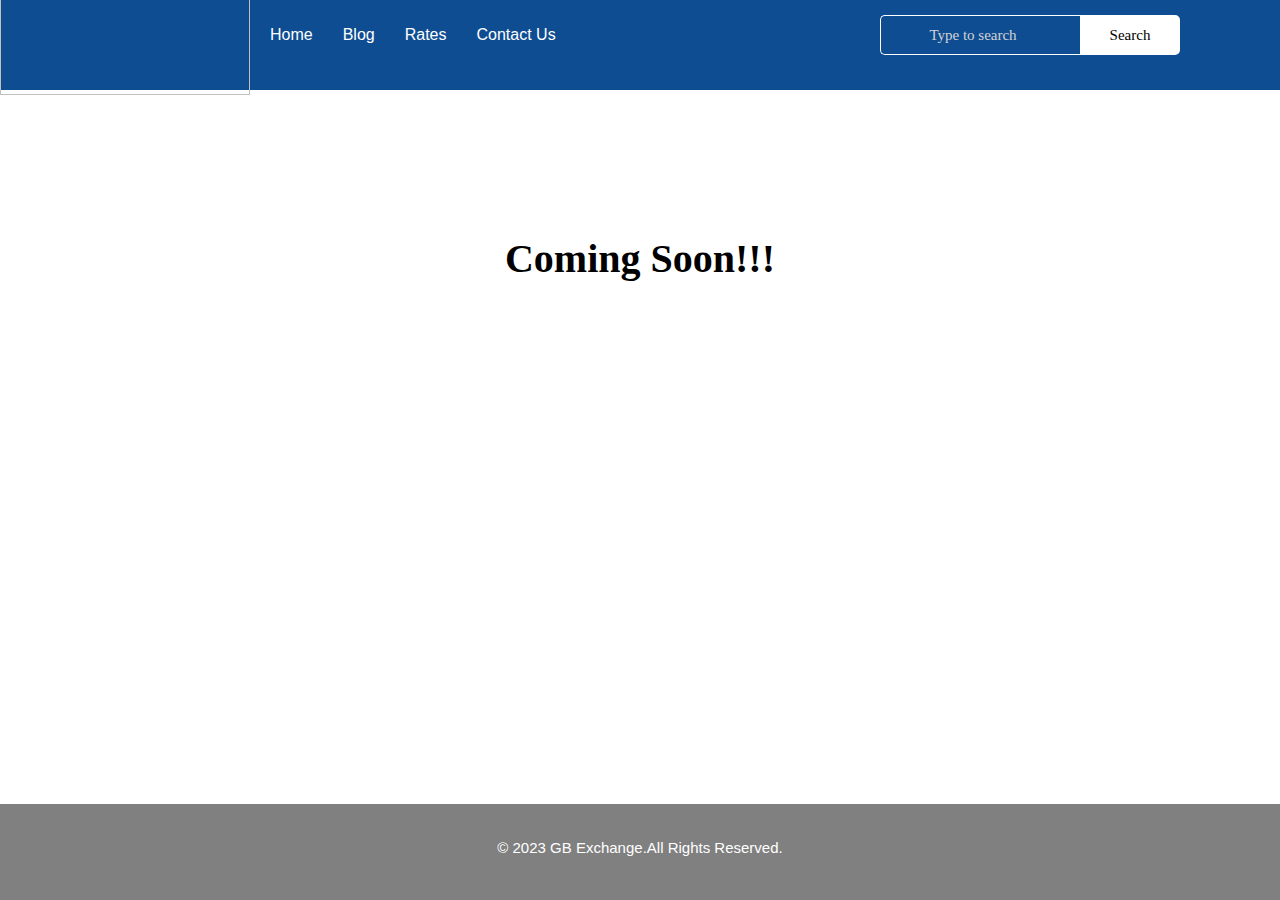
==== blog.html @ 2a78b82b "Add files via upload" ====
<!DOCTYPE html>
<html lang="en">

  <head>
    <title>Blogs | GB-Exchange</title>
    <link rel="stylesheet" href="style.css">
  </head>

  <body>
    <header>
      <div class="navbar">
          <div class="icon">
                  <img class="logo" src="img/GB LOGO.PNG" width="250" height="130">
          </div>

          <div class="menu">
            <ul>
                <li><a href="index.html">Home</a></li>
                <li><a href="blog.html">Blog</a></li>
                <li><a href="rate.html">Rates</a></li>
                <li><a href="contact.html">Contact Us</a></li>
            </ul>
        </div>

        <div class="search">
          <input class="srch" type="search" name="" placeholder="Type to search">
          <a href="#"><button class="btn2">Search</button></a>
        </div>
      </div>
    </header>

    <section>
      <div class="content2">
        <h1>Coming Soon!!!</h1>
      </div>
    </section>

    <footer> 
      <h2>&copy; 2023 GB Exchange.All Rights Reserved.</h2>
    </footer>    
  </body>

</html>
---- style.css ----
html{
  box-sizing: border-box;
  height: 100%;
}

header{
  background: #0e4d92;
  position: absolute;
  height: 10vh;
  left: 0;
  right: 0;
  z-index: 9999;
  top: 0;
}

body{
  position: relative;
  margin: 0;
  min-height: 100%;
  padding-top: 6.74rem;
  box-sizing: inherit;
  padding-bottom: 20rem;
}

footer{
  background: gray;
  padding: 35px;
  position: absolute;
  left: 0;
  right: 0;
  bottom: 0;
}

footer h2{
  color: white;
  text-align: center;
  font-size: 15px;
  font-family: Arial, Helvetica, sans-serif;
}

.icon{
  width: 200px;
  float: left;
  height: 70px;
  margin-top: -35px;
}

.menu{
  width: 400px;
  float: left;
  height: 70px;
  margin-top: -30px;
  margin-right: 50px;
}

ul{
  float: left;
  display: flex;
  justify-content: center;
  align-items: center;
}

ul li{
  list-style: none;
  margin-left: 30px;
  margin-top: 40px;
}

ul li a{
  text-decoration: none;
  color: #fff;
  font-family: Arial;
  font-style: bold;
  transition: 0.5s ease-in-out;
}

ul li a:hover{
  color: #00ffff;
}

.search{
  width: 0;
  float: right;
  margin-top: 0px;
  margin-right: 200px;
}

.srch{
  font-family: 'Times New Roman';
  width: 200px;
  height: 40px;
  background: transparent;
  border: 1px solid #fff;
  margin-top: 15px;
  color: #fff;
  border-right: none;
  float: right;
  border-bottom-left-radius: 5px;
  border-top-left-radius: 5px;
}

.btn2{
  width: 100px;
  height: 40px;
  background: #fff;
  border: 2px solid #fff;
  color: #000;
  font-size: 15px;
  border-bottom-right-radius: 5px;
  border-top-right-radius: 5px;
  margin-top: 15px;
}

::placeholder{
  color: #d3d3d3;
  text-align: center;
  font-size: 15px;
}

.btn2:focus{
  outline: none;
}
.srch:focus{
  outline: none;
}

.content{
  width: 1200px;
  margin: auto;
  color: #000;
  margin-left: 40px;
}

.content .par{
  color: #000;
  font-family:'Times New Roman', Times, serif;
  font-size: 20px;
  font-style: bold;
  margin-top: -20px;
}

.content h1{
  font-family:Cambria, Cochin, Georgia, Times, 'Times New Roman', serif;
  font-size: 40px;
}

.content .cn{
  width: 160px;
  height: 40px;
  background: #0e4d92;
  border: none;
  color: white;
  font-size: 18px;
  border-radius: 10px;
  cursor: pointer;
}

.cn:hover{
  background-color: #00ffff;
  color: #000;
}

.content span{
  color: #0e4d92;
  font-size: 50px;
}

.anime{
  margin-top: -300px;
  margin-left: 800px;
}

.section2{
  margin-top: 100px;
}
.content2{
  color: #000;
  text-align: center;
  margin: 0 auto;
  padding-top: 100px;
}

.content2 h1{
  font-family:Cambria, Cochin, Georgia, Times, 'Times New Roman', serif;
  font-size: 40px;
}

.content2 .par2{
  color: #000;
  font-family:'Times New Roman', Times, serif;
  font-size: 20px;
  font-style: bold;
  margin-top: -20px;
  line-height: 30px;
}

.content2 .cn2{
  width: 200px;
  height: 40px;
  background: #0e4d92;
  border: none;
  color: white;
  font-size: 18px;
  border-radius: 10px;
  cursor: pointer;
}

.cn2:hover{
  background-color: #00ffff;
  color: #000;
}

.container {
  padding-right: 15px;
  padding-left: 15px;
  margin-right: auto;
  margin-left: auto;
  margin-top: 250px;
  max-width: 1200px;
}

.container2 {
  padding-right: 15px;
  padding-left: 15px;
  margin-right: auto;
  margin-left: auto;
  max-width: 900px;
}

.row {
  display: flex;
  align-items: center;
  justify-content: space-around;
  flex-direction: row;
}

.col-md-4 {
  -ms-flex: 0 0 33.333333%;
  max-width: 33.333333%;
}
.col-12 {
  -ms-flex: 0 0 100%;
  max-width: 100%;
}

.col-12,  .col-md-4 {
  position: relative;
  width: 100%;
  padding-right: 15px;
  padding-left: 15px;
}

.text-center {
  text-align: center!important;
}

.position-relative {
  position: relative!important;
}

.d-inline-block {
  display: inline-block!important;
}

.features .image:before {
  background: linear-gradient(45deg,transparent,rgba(47,85,212,0.09));
}

.features .image:before {
  content: "";
  position: absolute;
  bottom: 5px;
  right: -15px;
  width: 70px;
  height: 70px;
  border-radius: 6px;
  -webkit-transform: rotate(33.75deg);
  transform: rotate(33.75deg);
  background: linear-gradient(45deg,transparent,rgba(47,85,212,0.09));
  z-index: -1;
}

.avatar.avatar-small {
  height: 65px;
  width: 65px;
}

img {
  vertical-align: middle;
  border-style: none;
}

.contents .mt-4, .my-4 {
  margin-top: 1.5rem!important;
}

.features .title-2 {
  font-size: 20px;
}

h4{
  font-family: nunito,sans-serif;
  line-height: 1.5;
  font-weight: 600;
}

h4{
  font-size: 1.5rem;
}
h4 {
  margin-bottom: 0.5rem;
  font-weight: 500;
  line-height: 1.2;
}
h4 {
  margin-top: 0;
  margin-bottom: 0.5rem;
}

.text-muted {
  color: #8492a6!important;
}
.text-muted {
  color: #6c757d!important;
}
.mb-0, .my-0 {
  margin-bottom: 0!important;
}

.rates-container[_ngcontent-nrr-c12] {
  position: relative;
  background: #FFFFFF;
  margin-top: -50px;
}

.home-cta[_ngcontent-nrr-c12] {
  margin: 0;
  padding: 8.286rem 6.714rem 14.286rem;
}

.home-cta[_ngcontent-nrr-c12] .title[_ngcontent-nrr-c12] {
  color: #fff;
  font-size: 5rem;
  line-height: 5.1rem;
  font-weight: 900;
}

.home-cta[_ngcontent-nrr-c12] p[_ngcontent-nrr-c12] {
  max-width: 43.313rem;
}

.home-cta[_ngcontent-nrr-c12] p[_ngcontent-nrr-c12] {
  color: #e1e1f0;
  font-size: 1rem;
  font-family: Arial, Helvetica, sans-serif;
  line-height: 1.5rem;
  font-weight: 300;
  max-width: 35rem;
}

.home-cta[_ngcontent-nrr-c12] {
  z-index: 0;
  display: flex;
  flex-direction: column;
  position: relative;
  gap: 2rem;
  align-items: center;
  justify-content: center;
  background: #5352EC;
  background-image: url(tradingbck3.jpg);
  background-repeat: no-repeat;
  background-size: cover;
  text-align: center;
  padding: 8.286rem 10.714rem 16.286rem;
}

.rate-calculator[_ngcontent-nrr-c12] {
  position: relative;
  z-index: 1;
  display: flex;
  align-items: center;
  justify-content: center;
  margin: 0 20%;
}

.rate-calculator[_ngcontent-nrr-c12] .calculator[_ngcontent-nrr-c12] {
  position: relative;
  margin-top: -12rem;
  background: #FFFFFE;
  border: .75rem solid #F5F5FE;
  display: flex;
  justify-content: space-between;
  border-radius: 1.875rem;
  width: 100%;
  overflow: auto;
  padding: 3.125rem;
  flex-direction: column;
  gap: 3.5rem;
  align-items: flex-start;
}

.rate-calculator[_ngcontent-nrr-c12] .calculator[_ngcontent-nrr-c12] .toggler[_ngcontent-nrr-c12] {
  display: flex;
  border-radius: 0.625rem;
  background: #F2F2F2;
  padding: 0.375rem;
  flex-direction: row;
  align-items: flex-start;
  gap: 0.75rem;
}

.rate-calculator[_ngcontent-nrr-c12] .calculator[_ngcontent-nrr-c12] .toggler[_ngcontent-nrr-c12] .toggle-btn.active[_ngcontent-nrr-c12] {
  color: #000;
  background: #FFFFFF;
}

.rate-calculator[_ngcontent-nrr-c12] .calculator[_ngcontent-nrr-c12] .toggler[_ngcontent-nrr-c12] .toggle-btn[_ngcontent-nrr-c12] {
  background: none;
  border-radius: 0.625rem;
  padding: 0.875rem 2rem;
  display: flex;
  flex-direction: column;
  justify-content: center;
  align-items: center;
  gap: 0.625rem;
  border: none;
  text-align: center;
  color: #b3b3b3;
  font-size: 0.875rem;
}

[type=button]:not(:disabled), [type=reset]:not(:disabled), [type=submit]:not(:disabled), button:not(:disabled) {
  cursor: pointer;
}

.btn {
  --bs-btn-padding-x: .75rem;
  --bs-btn-padding-y: .375rem;
  --bs-btn-font-family: ;
  --bs-btn-font-size: 1rem;
  --bs-btn-font-weight: 400;
  --bs-btn-line-height: 1.5;
  --bs-btn-color: #212529;
  --bs-btn-bg: transparent;
  --bs-btn-border-width: 1px;
  --bs-btn-border-color: transparent;
  --bs-btn-border-radius: .375rem;
  --bs-btn-hover-border-color: transparent;
  --bs-btn-box-shadow: inset 0 1px 0 rgba(255, 255, 255, .15),0 1px 1px rgba(0, 0, 0, .075);
  --bs-btn-disabled-opacity: .65;
  --bs-btn-focus-box-shadow: 0 0 0 .25rem rgba(var(--bs-btn-focus-shadow-rgb), .5);
  display: inline-block;
  padding: var(--bs-btn-padding-y) var(--bs-btn-padding-x);
  font-family: var(--bs-btn-font-family);
  font-size: var(--bs-btn-font-size);
  font-weight: var(--bs-btn-font-weight);
  line-height: var(--bs-btn-line-height);
  color: var(--bs-btn-color);
  text-align: center;
  text-decoration: none;
  vertical-align: middle;
  cursor: pointer;
  -webkit-user-select: none;
  user-select: none;
  border: var(--bs-btn-border-width) solid var(--bs-btn-border-color);
  border-radius: var(--bs-btn-border-radius);
  background-color: var(--bs-btn-bg);
  transition: color .15s ease-in-out,background-color .15s ease-in-out,border-color .15s ease-in-out,box-shadow .15s ease-in-out;
}

input[type=text], input[type=email], input[type=password], textarea, a, button, select {
  -webkit-appearance: none;
  appearance: none;
}

[type=button], [type=reset], [type=submit], button {
  -webkit-appearance: button;
}

button, input, optgroup, select, textarea {
  margin: 0;
  font-family: inherit;
  font-size: inherit;
  line-height: inherit;
}

button {
  border-radius: 0;
}

.rate-calculator[_ngcontent-nrr-c12] .calculator[_ngcontent-nrr-c12] .toggler[_ngcontent-nrr-c12] .toggle-btn[_ngcontent-nrr-c12] {
  background: none;
  border-radius: 0.625rem;
  padding: 0.875rem 2rem;
  display: flex;
  flex-direction: column;
  justify-content: center;
  align-items: center;
  gap: 0.625rem;
  border: none;
  text-align: center;
  color: #b3b3b3;
  font-size: .875rem;
}

.rate-calculator[_ngcontent-nrr-c12] .calculator[_ngcontent-nrr-c12] .calculator-form[_ngcontent-nrr-c12] {
  width: 100%;
}

.form-group {
  margin-bottom: 1rem!important;
}

label {
  margin-bottom: 0.875rem;
  display: inline-block;
}

.empty-select {
  height: 3.4375!important;
  border-radius: 0.625rem!important;
  border: 1px solid #f2f2f2!important;
  background: #fafafa!important;
  color: #000!important;
  font-size: 0.875rem;
  font-weight: 500;
  padding: 1.125rem 1.5rem;
  background-image: url(angle_down_empty.11f5af4206cc82de.svg)!important;
  background-position: right 0.75rem center!important;
  background-repeat: no-repeat!important;
}

.theme-select {
  height: 3.4375!important;
  border-radius: 0.625rem!important;
  border: 1px solid #f2f2f2!important;
  background: #fafafa!important;
  background-image: url(angle_down_empty.11f5af4206cc82de.svg)!important;
  background-position: right .75rem center!important;
  background-repeat: no-repeat!important;
  color: #000!important;
  font-size: .875rem;
  font-weight: 500;
  padding: 1.125rem 1.5rem;
}

.form-select {
  display: block;
  width: 100%;
  padding: .375rem 2.25rem .375rem .75rem;
  -moz-padding-start: calc(.75rem - 3px);
  font-size: 1rem;
  font-weight: 400;
  line-height: 1.5;
  color: #212529;
  background-color: #fff;
  background-image: url([data-uri]);
  background-repeat: no-repeat;
  background-position: right .75rem center;
  background-size: 16px 12px;
  border: 1px solid #ced4da;
  border-radius: .375rem;
  transition: border-color .15s ease-in-out,box-shadow .15s ease-in-out;
  -webkit-appearance: none;
  appearance: none;
}

.form-select:disabled {
  background-color: #e9ecef;
}

input[type=text], input[type=email], input[type=password], textarea, a, button, select {
  -webkit-appearance: none;
  appearance: none;
}

select {
  word-wrap: normal;
}
button, select {
  text-transform: none;
}
button, input, optgroup, select, textarea {
  margin: 0;
  font-family: inherit;
  font-size: inherit;
  line-height: inherit;
}

select {
  text-rendering: auto;
  color: fieldtext;
  letter-spacing: normal;
  word-spacing: normal;
  line-height: normal;
  text-transform: none;
  text-indent: 0px;
  text-shadow: none;
  display: inline-block;
  text-align: start;
  appearance: auto;
  box-sizing: border-box;
  align-items: center;
  white-space-collapse: preserve;
  text-wrap: nowrap;
  -webkit-rtl-ordering: logical;
  background-color: field;
  cursor: default;
  writing-mode: horizontal-tb !important;
  margin: 0em;
  border-width: 1px;
  border-style: solid;
  border-color: -internal-light-dark(rgb(118, 118, 118), rgb(133, 133, 133));
  border-image: initial;
  border-radius: 0px;
}

select:disabled {
  opacity: 1;
}

input[type=number] {
  -webkit-appearance: textfield!important;
  appearance: textfield!important;
}

.auth-form-control {
  height: 3.4375!important;
  border-radius: 0.625rem!important;
  border: 1px solid #f2f2f2!important;
  background: #fafafa!important;
  color: #000!important;
  font-size: .875rem;
  font-weight: 500;
  padding: 1.125rem 1.5rem;
}

.form-control {
  display: block;
  width: 100%;
  padding: 0.375rem 0.75rem;
  font-size: 1rem;
  font-weight: 400;
  line-height: 1.5;
  color: #212529;
  background-color: #fff;
  background-clip: padding-box;
  border: 1px solid #ced4da;
  -webkit-appearance: none;
  appearance: none;
  border-radius: 0.375rem;
  transition: border-color .15s ease-in-out,box-shadow .15s ease-in-out;
}

.rate-calculator[_ngcontent-nrr-c12] .calculator[_ngcontent-nrr-c12] .calculator-footer[_ngcontent-nrr-c12] {
  width: 100%;
}

.rate-calculator[_ngcontent-nrr-c12] .calculator[_ngcontent-nrr-c12] .cash-value[_ngcontent-nrr-c12] {
  display: flex;
  flex-direction: column;
  align-items: center;
  width: 100%;
  gap: 0.875rem;
  justify-content: center;
}

.rate-calculator[_ngcontent-nrr-c12] .calculator[_ngcontent-nrr-c12] .cash-value[_ngcontent-nrr-c12] .title[_ngcontent-nrr-c12] {
  font-weight: 400;
  font-size: 1rem;
  color: #040417;
}

.h6, h6 {
  font-size: 1rem;
}

.h1, .h2, .h3, .h4, .h5, .h6, h2, h3, h4, h5, h6 {
  margin-top: 0;
  margin-bottom: 0.5rem;
  font-weight: 500;
  line-height: 1.2;
}

.rate-calculator[_ngcontent-nrr-c12] .calculator[_ngcontent-nrr-c12] .cash-value[_ngcontent-nrr-c12] .amount[_ngcontent-nrr-c12] {
  font-size: 3rem;
}

.rate-calculator[_ngcontent-nrr-c12] .calculator[_ngcontent-nrr-c12] .cash-value[_ngcontent-nrr-c12] .amount[_ngcontent-nrr-c12] {
  color: #5352ec;
  font-weight: 600;
  font-size: 3.5rem;
}

.h3, h3 {
  font-size: calc(1.3rem + .6vw);
}

.rate-calculator[_ngcontent-nrr-c12] .calculator[_ngcontent-nrr-c12] .cash-value[_ngcontent-nrr-c12] .amount[_ngcontent-nrr-c12] {
  font-size: 3rem;
}

.rate-calculator[_ngcontent-nrr-c12] .calculator[_ngcontent-nrr-c12] .cash-value[_ngcontent-nrr-c12] .amount[_ngcontent-nrr-c12] {
  color: #5352ec;
  font-weight: 600;
  font-size: 3.5rem;
}

.rate-calculator[_ngcontent-nrr-c12] .calculator[_ngcontent-nrr-c12] .cash-value[_ngcontent-nrr-c12] .currency[_ngcontent-nrr-c12] {
  color: #ebebfd;
}

.gap-2 {
  gap: 0.5rem!important;
}

.flex-column {
  flex-direction: column!important;
}
.w-100 {
  width: 100%!important;
}
.d-flex {
  display: flex!important;
}

.rate-calculator[_ngcontent-nrr-c12] .calculator[_ngcontent-nrr-c12] .theme-btn[_ngcontent-nrr-c12] {
  background: #5352EC;
  border-radius: 6.25rem;
  padding: 1rem 2rem;
  border: none;
  display: flex;
  flex-direction: row;
  justify-content: center;
  font-size: 1rem;
  color: #fafafe;
  font-weight: 500;
  align-items: center;
  gap: 0.625rem;
}

.rate-calculator[_ngcontent-nrr-c12] .calculator[_ngcontent-nrr-c12] .note[_ngcontent-nrr-c12] {
  color: #999;
  font-size: 1rem;
  text-align: center;
}

.pb-md-2, .py-md-2 {
  padding-bottom: 0.5rem!important;
}

.mb-md-4, .my-md-4 {
  margin-bottom: 1.5rem!important;
}
.pb-0, .py-0 {
  padding-bottom: 0!important;
}
.mb-0, .my-0 {
  margin-bottom: 0!important;
}
.col-lg-4 {
  -ms-flex: 0 0 33.333333%;
  flex: 0 0 33.333333%;
  max-width: 33.333333%;
}

.pt-sm-0, .py-sm-0 {
  padding-top: 0!important;
}

.mt-sm-0, .my-sm-0 {
  margin-top: 0!important;
}
.pt-2, .py-2 {
  padding-top: 0.5rem!important;
}
.mt-4, .my-4 {
  margin-top: 1.5rem!important;
}
.col-lg-4 {
  -ms-flex: 0 0 33.333333%;
  flex: 0 0 33.333333%;
  max-width: 33.333333%;
}

.logo-footer {
  font-size: 22px;
}

.list-inline-item:not(:last-child) {
  margin-right: 0;
  margin-bottom: 5px;
}
.list-inline-item:not(:last-child) {
  margin-right: 0.5rem;
}
.list-inline-item {
  display: inline-block;
}
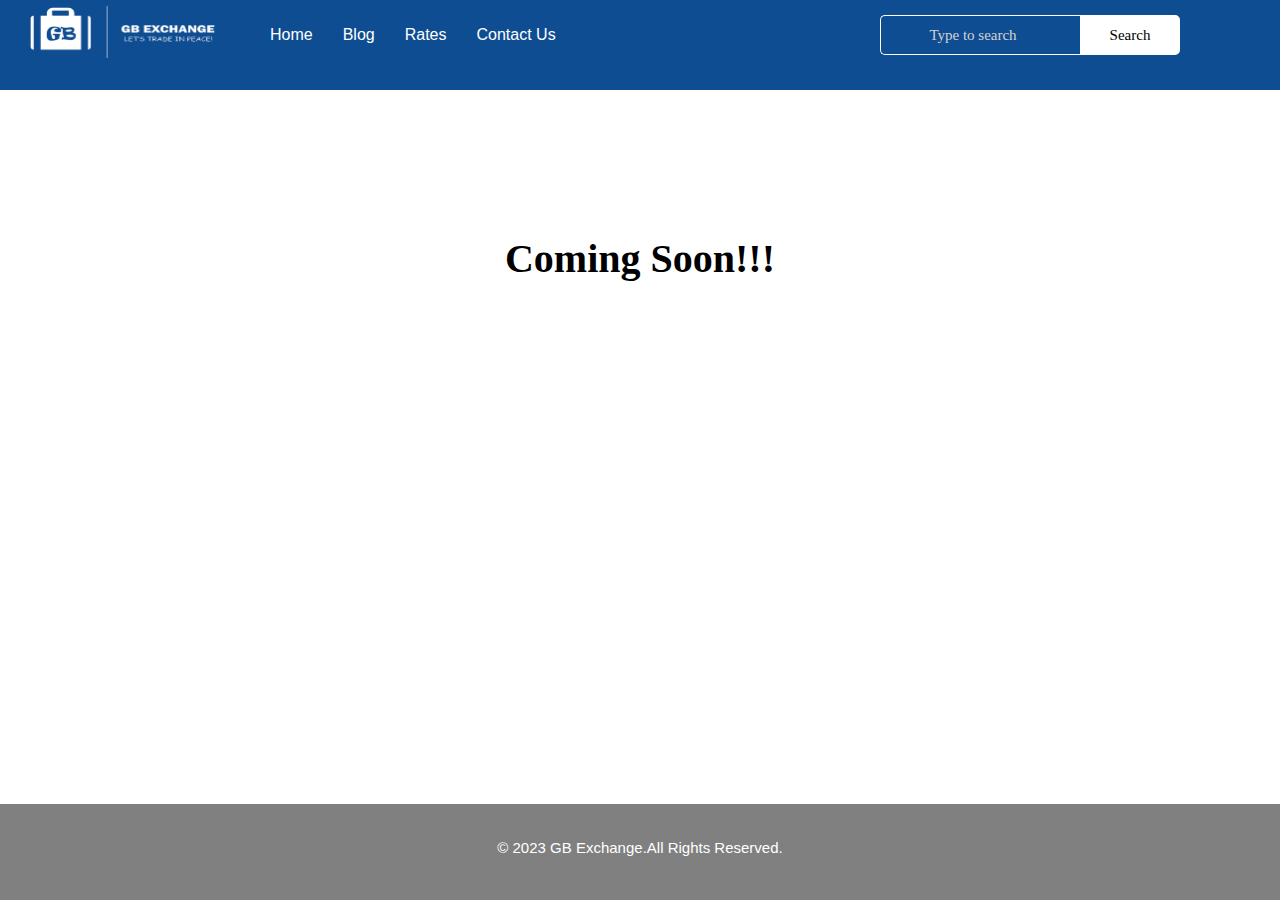
==== commit 181db9a5: "Update blog.html" ====
--- a/blog.html
+++ b/blog.html
@@ -10,7 +10,7 @@
     <header>
       <div class="navbar">
           <div class="icon">
-                  <img class="logo" src="img/GB LOGO.PNG" width="250" height="130">
+                  <img class="logo" src="img/GB LOGO.png" width="250" height="130">
           </div>
 
           <div class="menu">
